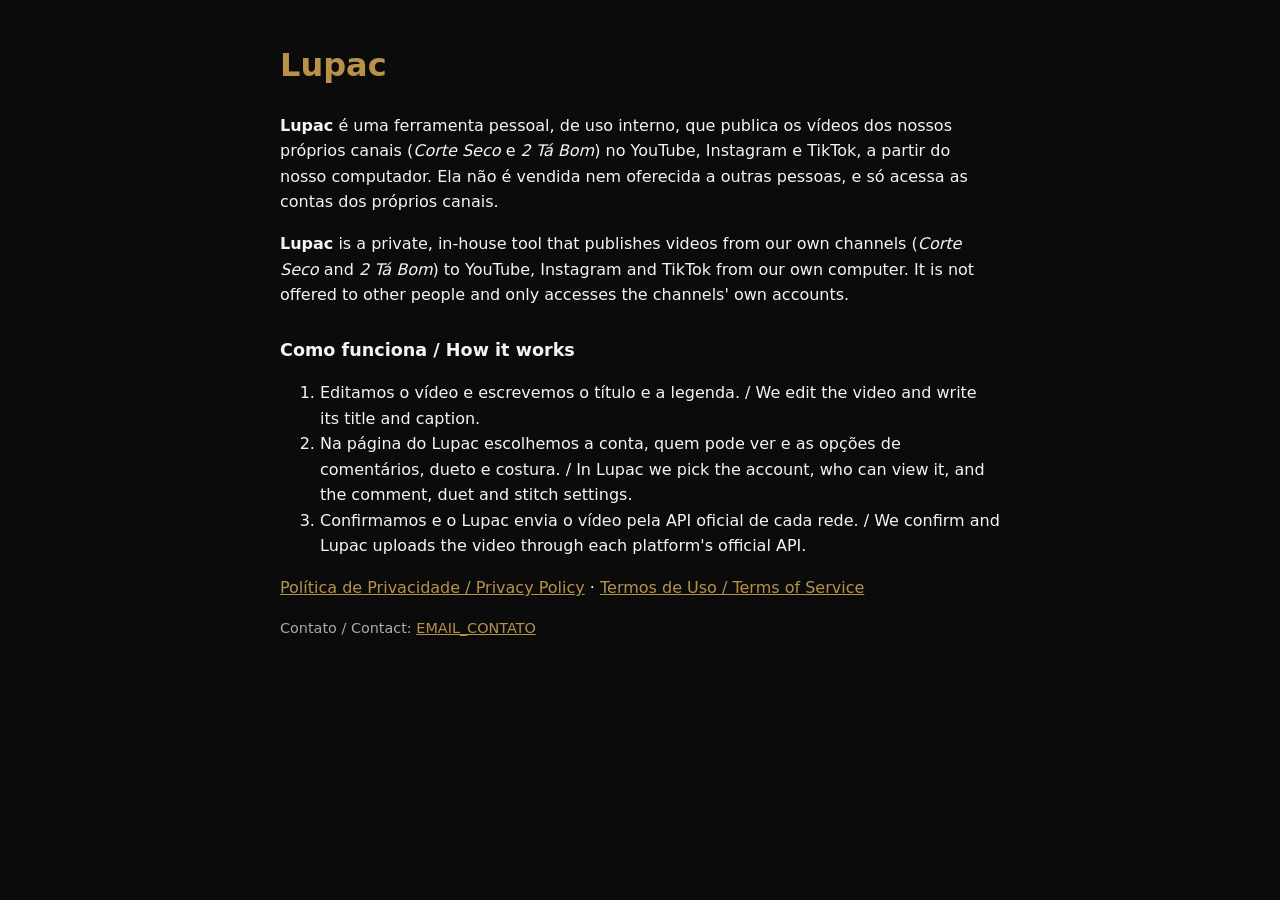
==== index.html @ 263886e1 "Site do Lupac: privacidade e termos Co-Authored-By: Claude Opus 5.5 <noreply@anthropic.com>" ====
<!doctype html>
<html lang="pt-BR">
<head>
<meta charset="utf-8">
<meta name="viewport" content="width=device-width, initial-scale=1">
<title>Lupac</title>
<link rel="stylesheet" href="estilo.css">
</head>
<body>
<main>
<h1>Lupac</h1>
<p><strong>Lupac</strong> é uma ferramenta pessoal, de uso interno, que publica os vídeos dos nossos próprios canais
(<em>Corte Seco</em> e <em>2 Tá Bom</em>) no YouTube, Instagram e TikTok, a partir do nosso computador.
Ela não é vendida nem oferecida a outras pessoas, e só acessa as contas dos próprios canais.</p>
<p lang="en"><strong>Lupac</strong> is a private, in-house tool that publishes videos from our own channels
(<em>Corte Seco</em> and <em>2 Tá Bom</em>) to YouTube, Instagram and TikTok from our own computer. It is not offered
to other people and only accesses the channels' own accounts.</p>
<h2>Como funciona / How it works</h2>
<ol>
<li>Editamos o vídeo e escrevemos o título e a legenda. / We edit the video and write its title and caption.</li>
<li>Na página do Lupac escolhemos a conta, quem pode ver e as opções de comentários, dueto e costura. /
In Lupac we pick the account, who can view it, and the comment, duet and stitch settings.</li>
<li>Confirmamos e o Lupac envia o vídeo pela API oficial de cada rede. / We confirm and Lupac uploads the video through
each platform's official API.</li>
</ol>
<p><a href="privacidade.html">Política de Privacidade / Privacy Policy</a> ·
<a href="termos.html">Termos de Uso / Terms of Service</a></p>
<p class="contato">Contato / Contact: <a href="mailto:EMAIL_CONTATO">EMAIL_CONTATO</a></p>
</main>
</body>
</html>
---- estilo.css ----
body { margin: 0; background: #0b0b0b; color: #f5f5f0; font: 16px/1.6 system-ui, sans-serif; }
main { max-width: 720px; margin: 0 auto; padding: 32px 16px 64px; }
h1 { color: #b8924a; margin-top: 8px; }
h2 { margin-top: 28px; font-size: 1.1rem; }
a { color: #b8924a; }
code { background: #222; padding: 1px 5px; border-radius: 4px; }
hr { border: 0; border-top: 1px solid #b8924a; margin: 48px 0; }
.data, .contato { color: #aaa; font-size: .9rem; }
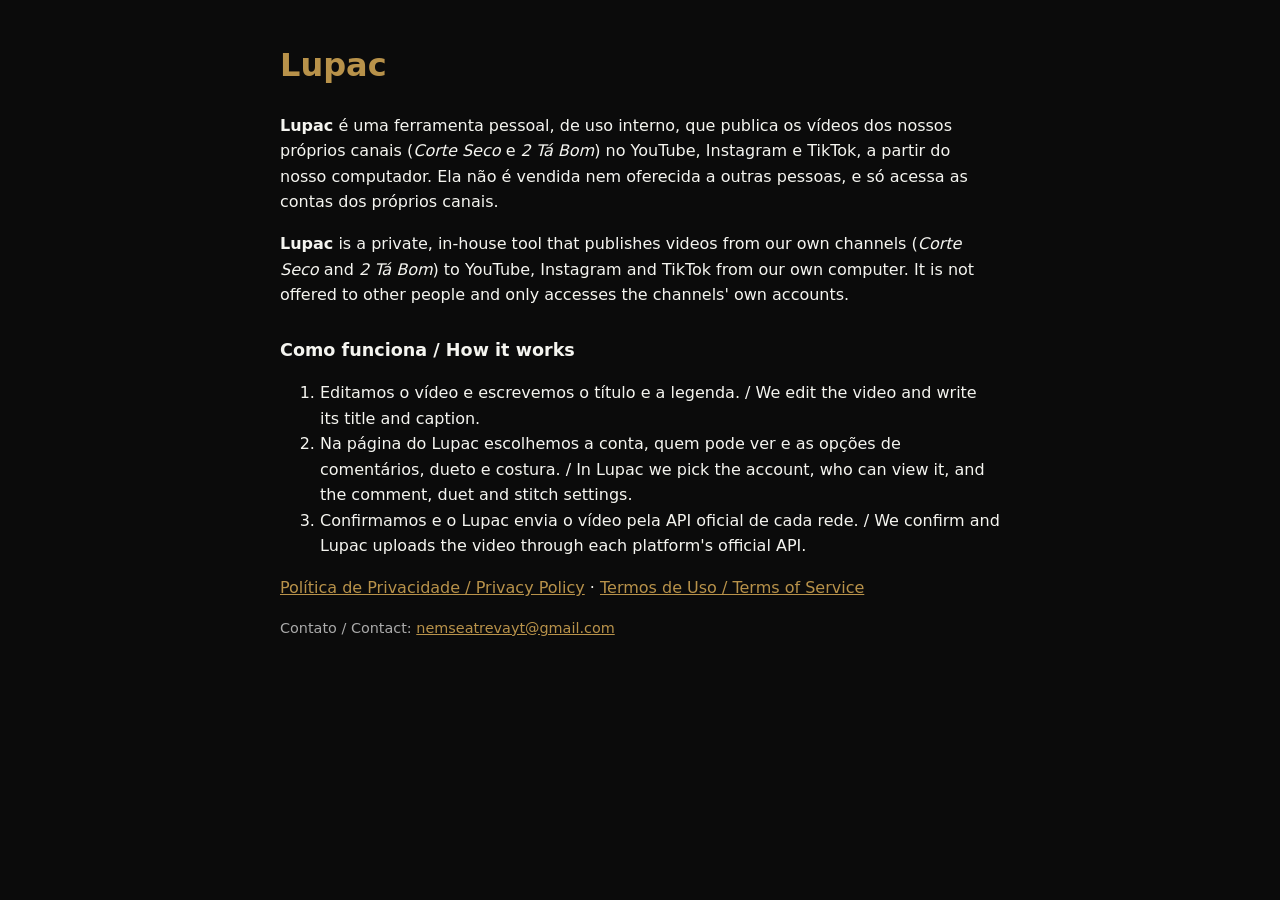
==== commit 8865207a: "E-mail de contato" ====
--- a/index.html
+++ b/index.html
@@ -25,7 +25,7 @@
 </ol>
 <p><a href="privacidade.html">Política de Privacidade / Privacy Policy</a> ·
 <a href="termos.html">Termos de Uso / Terms of Service</a></p>
-<p class="contato">Contato / Contact: <a href="mailto:EMAIL_CONTATO">EMAIL_CONTATO</a></p>
+<p class="contato">Contato / Contact: <a href="mailto:nemseatrevayt@gmail.com">nemseatrevayt@gmail.com</a></p>
 </main>
 </body>
 </html>
